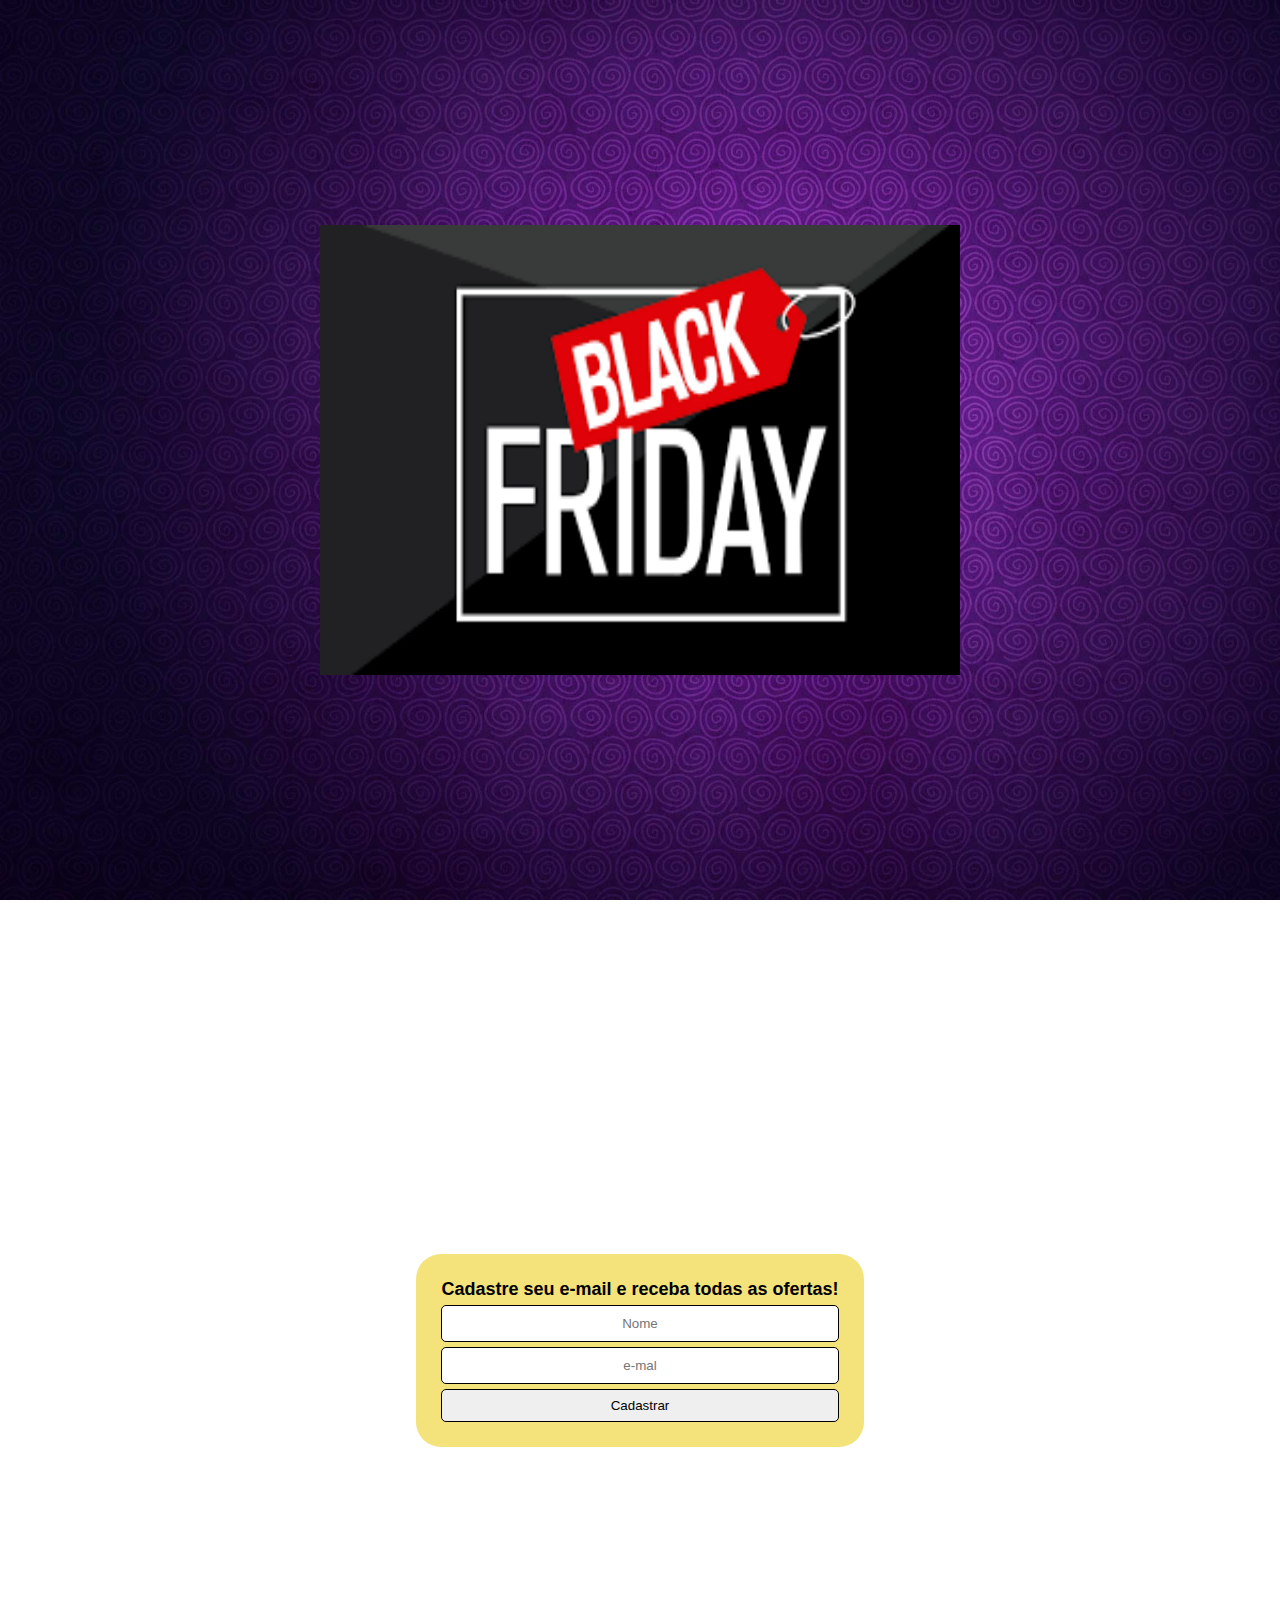
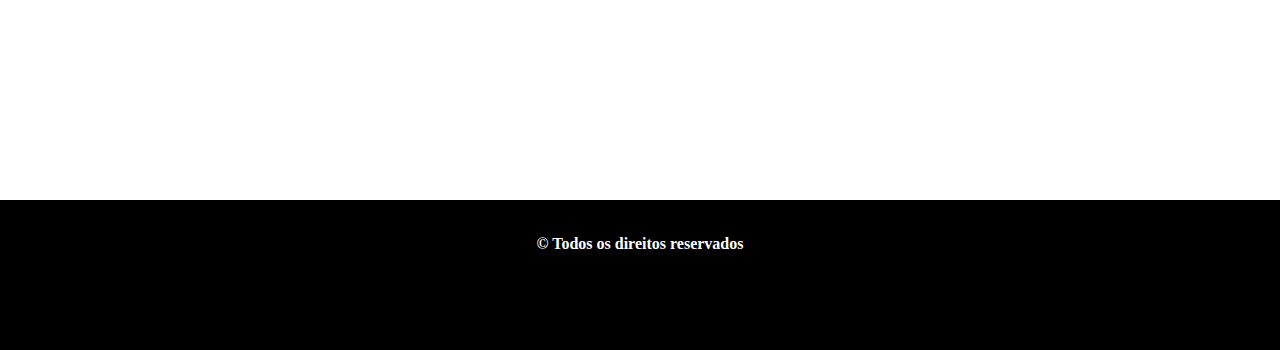
==== index.html @ 8d833edf "mudanças nos diretorios" ====
<!DOCTYPE html>
<html lang="pt-br">
  <head>
    <meta charset="UTF-8" />
    <meta http-equiv="X-UA-Compatible" content="IE=edge" />
    <meta name="viewport" content="width=device-width, initial-scale=1.0" />
    <link rel="stylesheet" href="./style.css" />
    <title>Home - Black Friday</title>
  </head>
  <body>
    <section class="container background-section section-one">
      <img class="logo" src="./assets/logo001.png" alt="logo" />
    </section>

    <section class="container background-section section-two">
      <div class="card-container">
        <div id="sendForm">
          <form id="form">
            <h3>Cadastre seu e-mail e receba todas as ofertas!</h3>
            <input id="name" type="text" placeholder="Nome" class="input" />
            <input id="email" type="email" placeholder="e-mal" class="input" />
            <input type="submit" value="Cadastrar" class="input-submit" />
          </form>
        </div>
      </div>
    </section>

    <footer class="footer"><p>&copy; Todos os direitos reservados</p></footer>
  </body>
  <script src="./script.js"></script>
</html>
---- style.css ----
* {
  margin: 0;
  padding: 0;
}

html {
  scroll-behavior: smooth;
}

.container {
  height: 100vh;
  width: 100%;

  display: flex;
  align-items: center;
  justify-content: center;
}

.background-section {
  background-attachment: fixed;
  background-size: cover;
  background-repeat: no-repeat;
}

.section-one {
  background-image: url(./assets/purlpe-background001.jpg);
}

.section-two {
  background-image: url(./assets/black-background001.jpg);
}

h3 {
  color: #000;
  font-family: "Lucida Sans", "Lucida Sans Regular", "Lucida Grande",
    "Lucida Sans Unicode", Geneva, Verdana, sans-serif;
  font-size: 18px;
  text-align: center;
}

.logo {
  height: 50%;
  width: 50%;
}

.card-container {
  max-width: 400px;
  background-color: rgba(243, 224, 115, 0.945);
  border-radius: 25px;
  padding: 25px;
}

form {
  display: grid;
}

.input {
  display: flex;
  line-height: 25px;
  padding: 5px;
  margin-top: 5px;
  border: 1px solid;
  border-radius: 5px;
  text-align: center;
  align-items: center;
  justify-content: center;
}

.input-submit {
  display: flex;
  line-height: 25px;
  padding: 3px 10px 3px 10px;
  margin-top: 5px;
  border: 1px solid;
  border-radius: 5px;
  text-align: center;
  align-items: center;
  justify-content: center;
}

p {
  text-align: center;
  font-weight: bold;
  padding: 10px;
}

footer {
  height: 100px;
  padding: 25px;
  justify-content: center;
  text-align: center;
  background-color: #000;
  color: #fff;
}
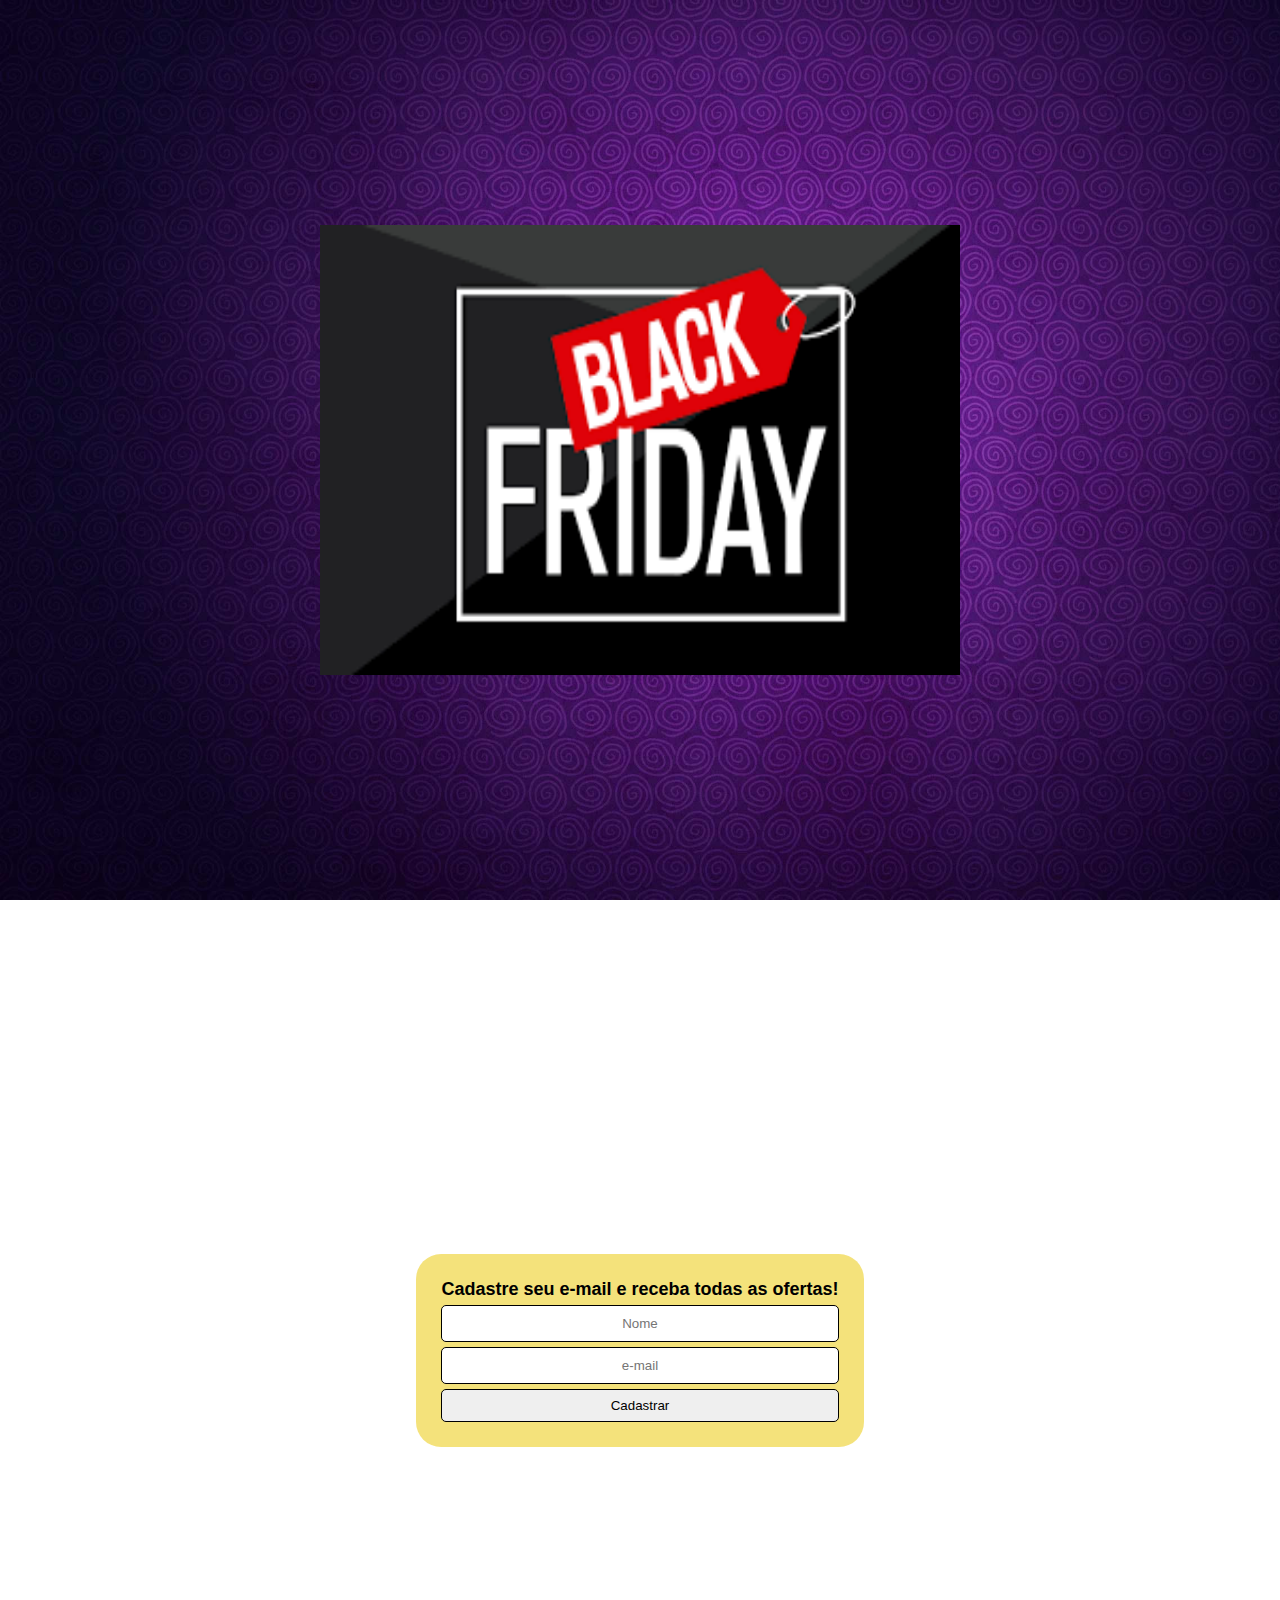
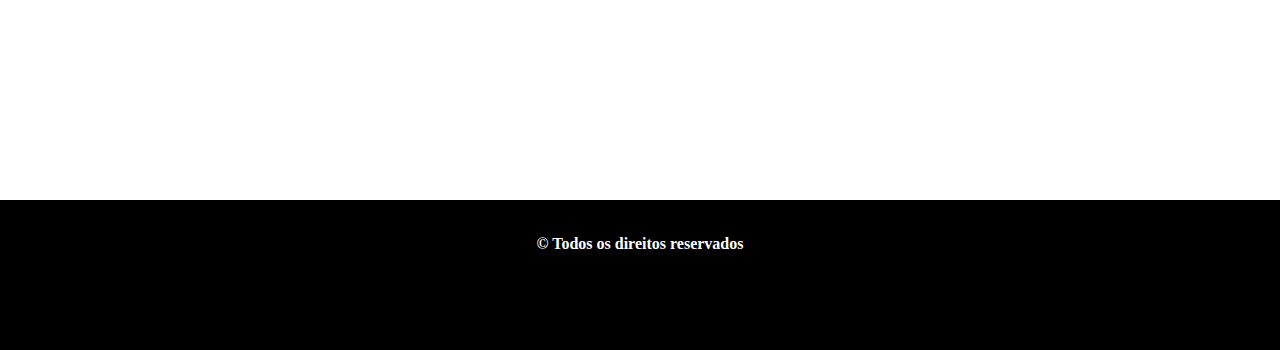
==== commit 8a0b1c13: "Alteraçao no index" ====
--- a/index.html
+++ b/index.html
@@ -18,7 +18,7 @@
           <form id="form">
             <h3>Cadastre seu e-mail e receba todas as ofertas!</h3>
             <input id="name" type="text" placeholder="Nome" class="input" />
-            <input id="email" type="email" placeholder="e-mal" class="input" />
+            <input id="email" type="email" placeholder="e-mail" class="input" />
             <input type="submit" value="Cadastrar" class="input-submit" />
           </form>
         </div>
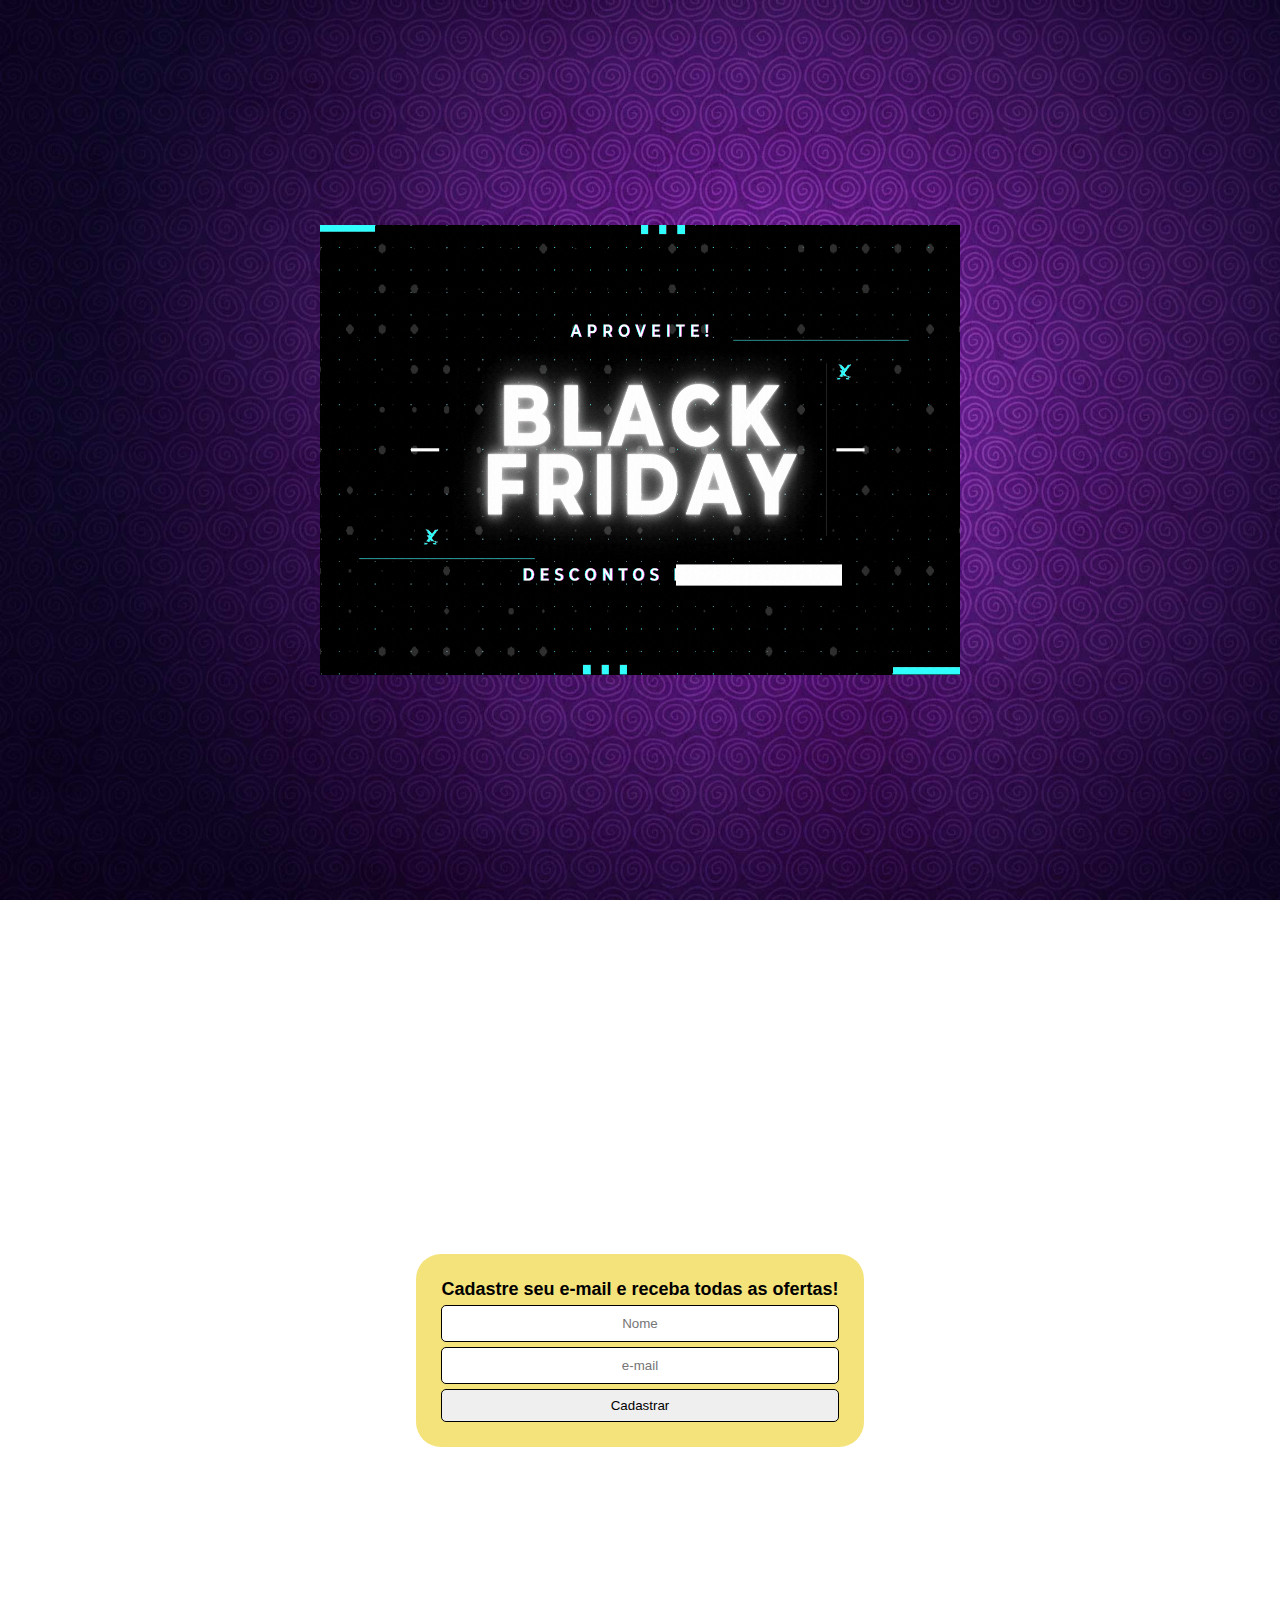
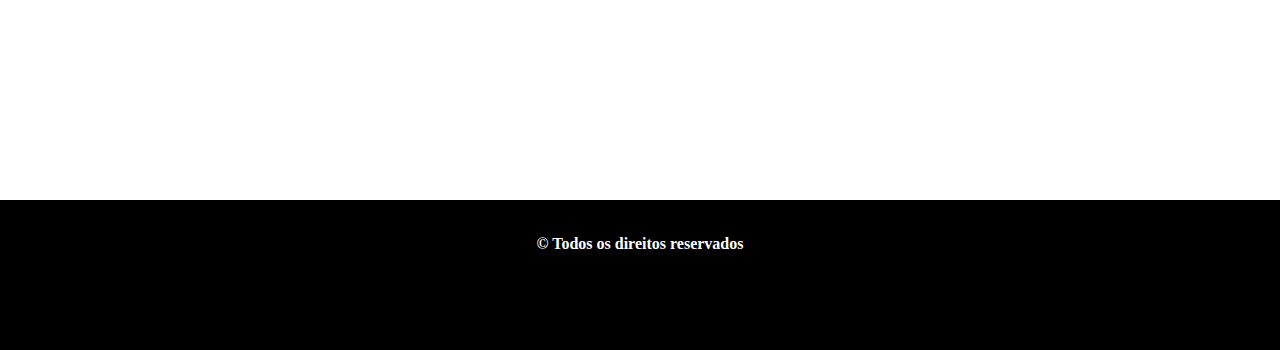
==== commit e4f983ef: "alteraçao de logo" ====
--- a/index.html
+++ b/index.html
@@ -9,7 +9,7 @@
   </head>
   <body>
     <section class="container background-section section-one">
-      <img class="logo" src="./assets/logo001.png" alt="logo" />
+      <img class="logo" src="./assets/black-friday.gif" alt="logo" />
     </section>
 
     <section class="container background-section section-two">
